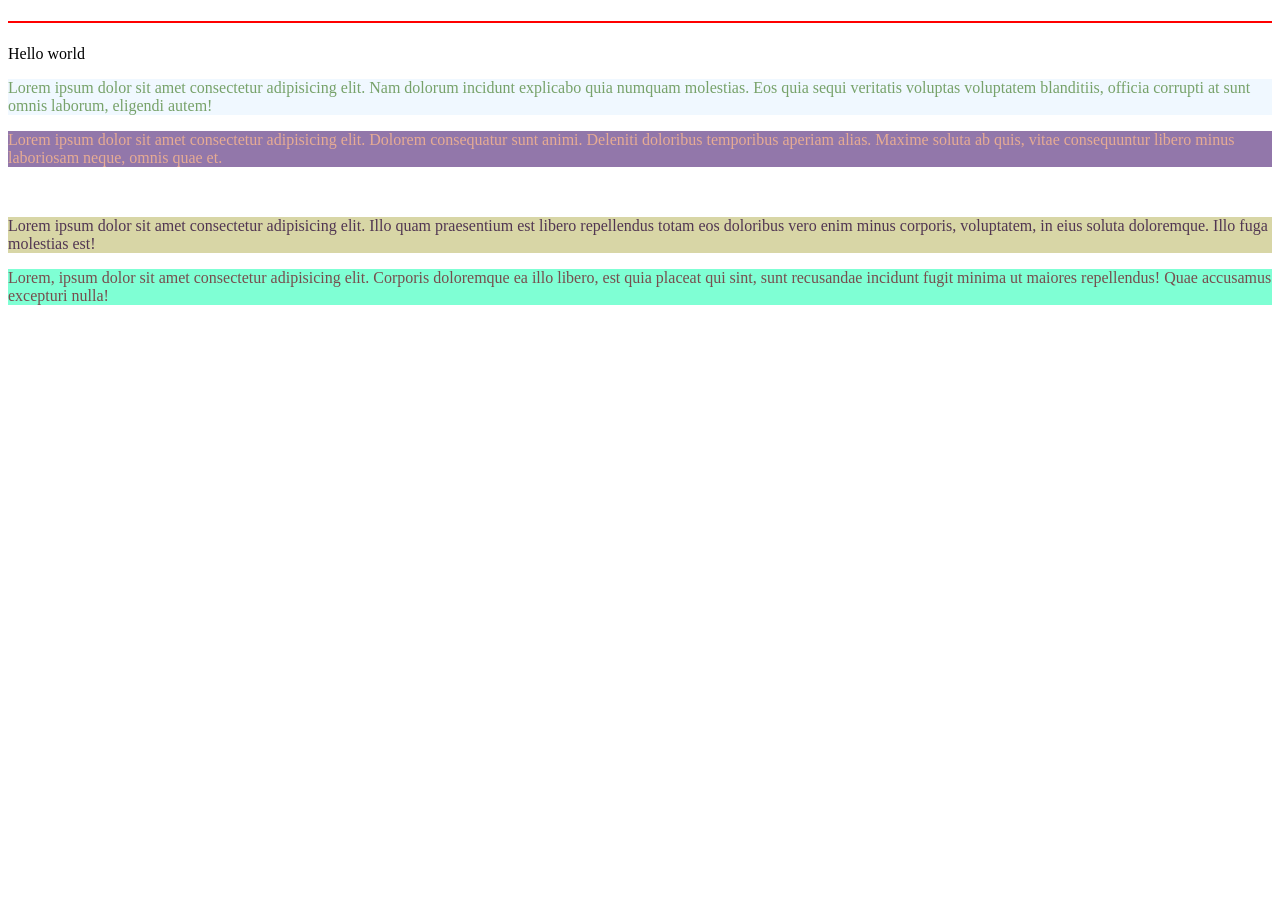
==== 01092026/index.html @ bb1a5784 "Clase del 01092026" ====
<!DOCTYPE html>
<html lang="en">
<head>

    <meta charset="UTF-8">
    <meta name="viewport" content="width=device-width, initial-scale=1.0">
    <title>Pagina con Css</title>
</head>


    <style>
        p {
            color: rgb(128, 128, 162);
            front-size:18px;
        }

        .parrafo1{
            color: rgb(119, 78, 78);
            background-color: aquamarine;
        }
    </style>


<body>
    <h1 style="border: 1px solid red; background-color: yellow;"></h1> Hello world</h1>
    <p style="color: rgb(119, 162, 106); background-color:aliceblue;">Lorem ipsum dolor sit amet consectetur adipisicing elit. Nam dolorum incidunt explicabo quia numquam molestias. Eos quia sequi veritatis voluptas voluptatem blanditiis, officia corrupti at sunt omnis laborum, eligendi autem!</p>
    <p style="color: rgb(230, 171, 148); background-color: rgb(146, 119, 170);">Lorem ipsum dolor sit amet consectetur adipisicing elit. Dolorem consequatur sunt animi. Deleniti doloribus temporibus aperiam alias. Maxime soluta ab quis, vitae consequuntur libero minus laboriosam neque, omnis quae et.</p>
    <br>
    <p style="color: rgb(81, 54, 82); background-color: rgb(216, 214, 166);">Lorem ipsum dolor sit amet consectetur adipisicing elit. Illo quam praesentium est libero repellendus totam eos doloribus vero enim minus corporis, voluptatem, in eius soluta doloremque. Illo fuga molestias est!</p>
    <p class="parrafo1">Lorem, ipsum dolor sit amet consectetur adipisicing elit. Corporis doloremque ea illo libero, est quia placeat qui sint, sunt recusandae incidunt fugit minima ut maiores repellendus! Quae accusamus excepturi nulla!</p>






        </body>
</html>
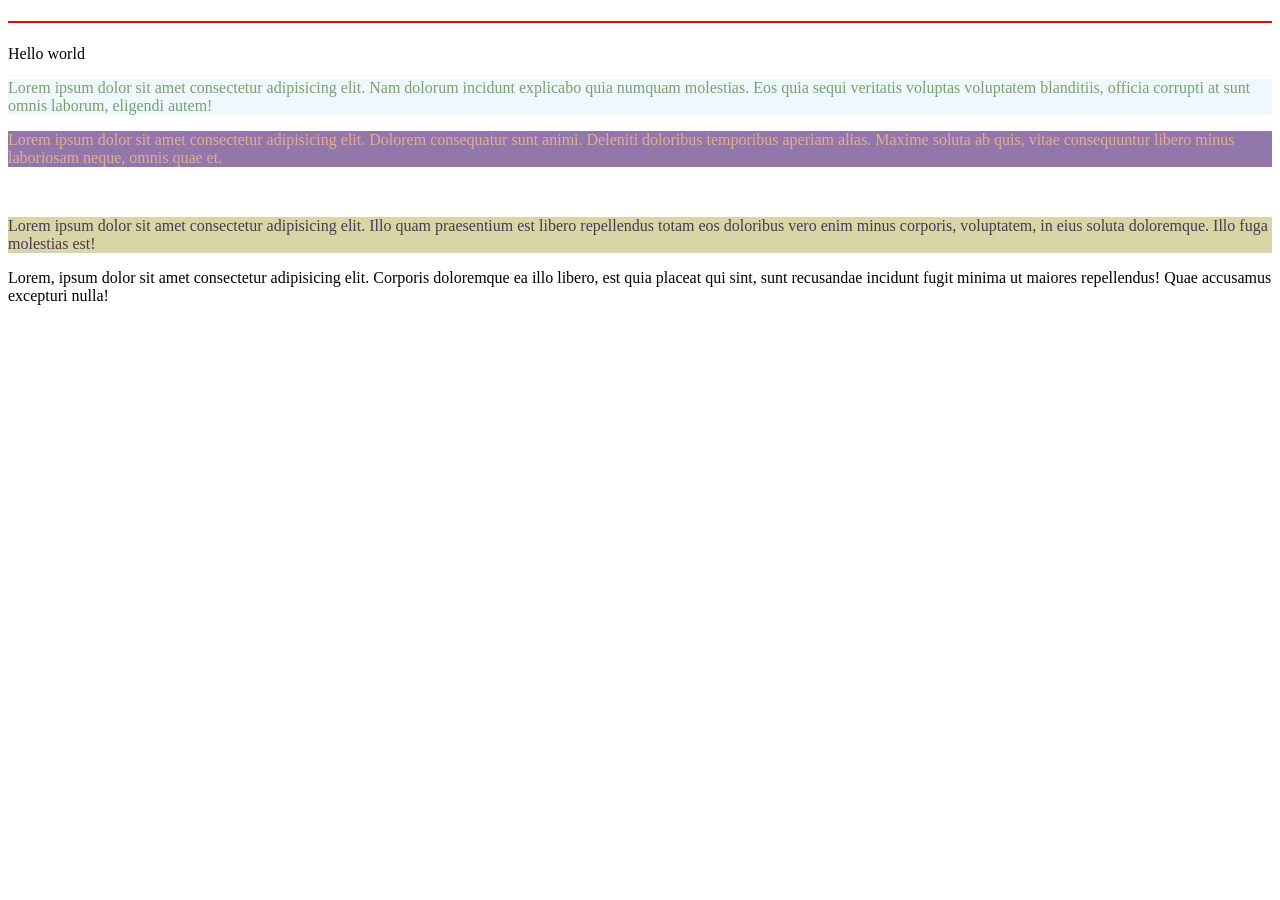
==== commit 0eb40e10: "Pagina a Color 03 Sep 2026" ====
--- a/01092026/index.html
+++ b/01092026/index.html
@@ -4,22 +4,10 @@
 
     <meta charset="UTF-8">
     <meta name="viewport" content="width=device-width, initial-scale=1.0">
+
+    <link rel="stylesheet" href="/estilos.css">
     <title>Pagina con Css</title>
 </head>
-
-
-    <style>
-        p {
-            color: rgb(128, 128, 162);
-            front-size:18px;
-        }
-
-        .parrafo1{
-            color: rgb(119, 78, 78);
-            background-color: aquamarine;
-        }
-    </style>
-
 
 <body>
     <h1 style="border: 1px solid red; background-color: yellow;"></h1> Hello world</h1>
